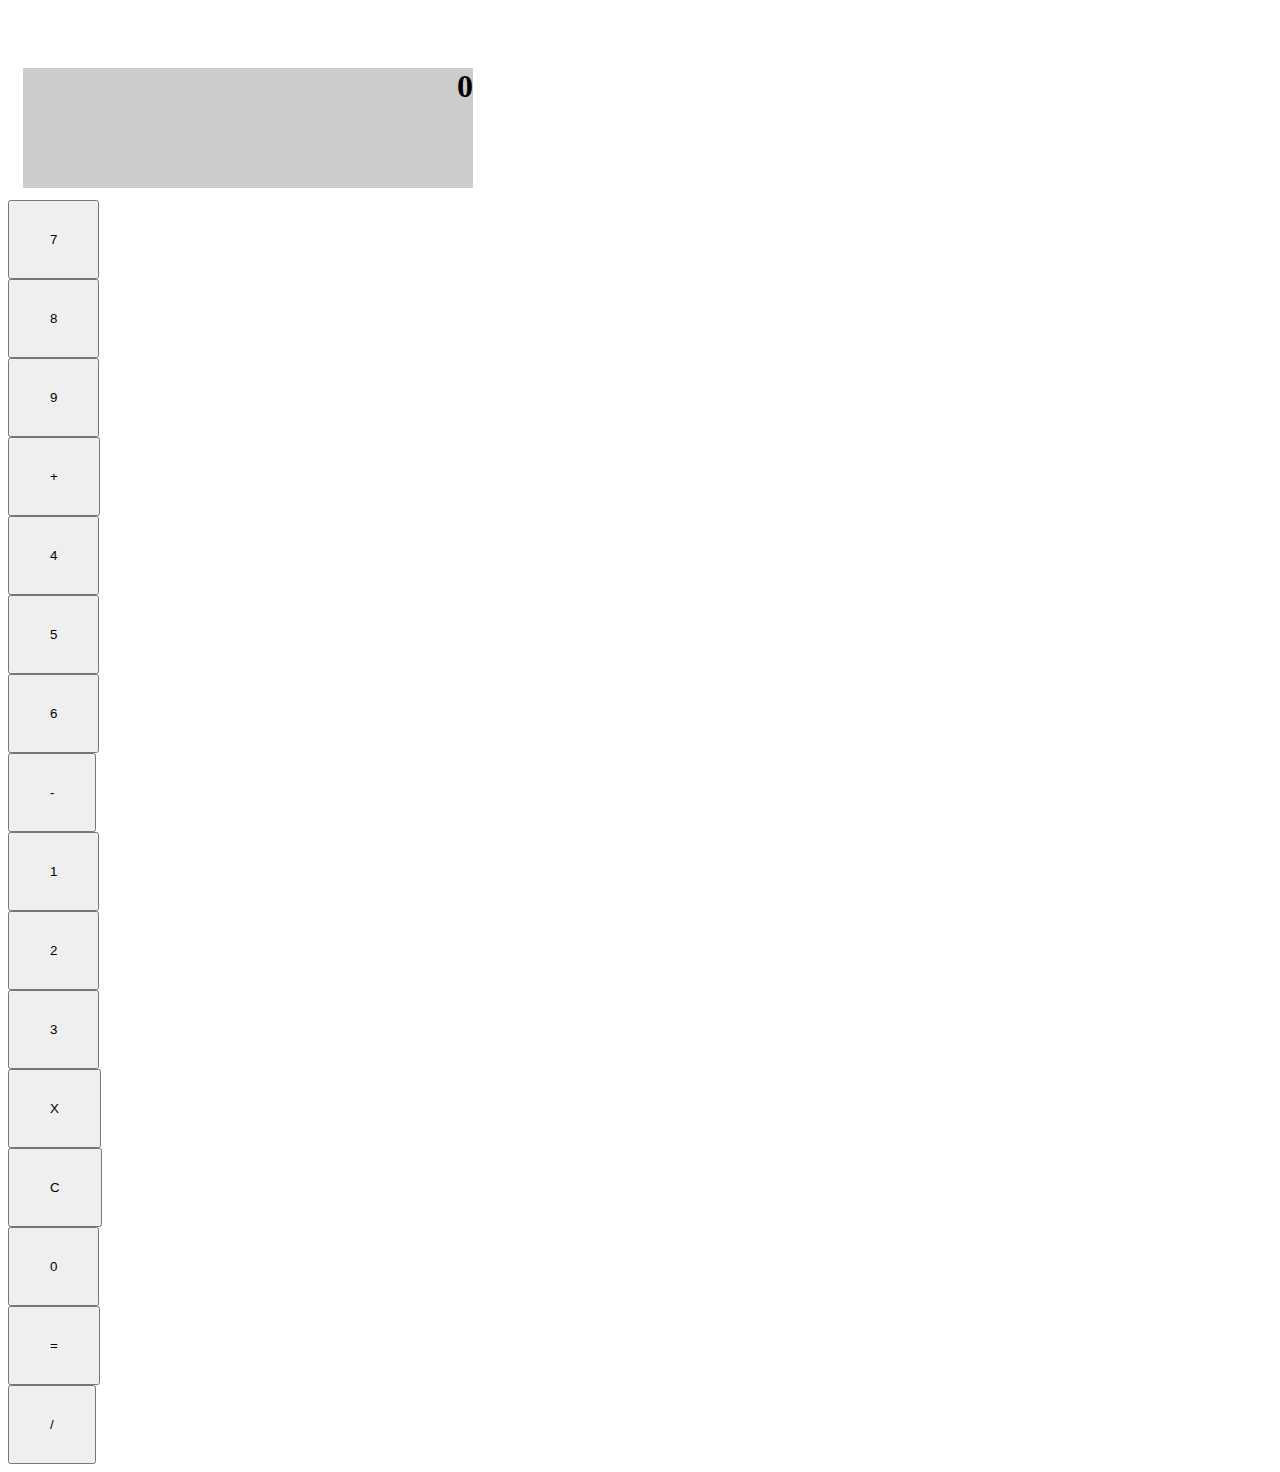
==== Calculator/index.html @ 2bd22f54 "calculator UI done" ====
<!doctype html>
<html lang="en">

<head>
    
    <meta charset="utf-8">
    <meta name="viewport" content="width=device-width, initial-scale=1, shrink-to-fit=no">

    
    <link rel="stylesheet" href="https://cdn.jsdelivr.net/npm/bootstrap@4.5.3/dist/css/bootstrap.min.css"
        integrity="sha384-TX8t27EcRE3e/ihU7zmQxVncDAy5uIKz4rEkgIXeMed4M0jlfIDPvg6uqKI2xXr2" crossorigin="anonymous">
    <link rel="stylesheet" href="./assets/css/style.css">
    <title>Calculator</title>
</head>

<body>

    <div class="container bg-dark">
        <div class="row">
            <div class="col display align-bottom"> <h1>0</h1></div>
        </div>
        
        <div class="">
            <div class="row my-4">
                <div class="col-3">
                    <button type="button" class="btn btn-secondary ">7</button>
                </div>
                <div class="col-3">
                    <button type="button" class="btn btn-secondary ">8</button>
                </div>
                <div class="col-3">
                    <button type="button" class="btn btn-secondary ">9</button>
                </div>
                <div class="col-3">
                    <button type="button" class="btn btn-secondary">+</button>
                </div>
            </div>
            <div class="row my-4">
                <div class="col-3">
                    <button type="button" class="btn btn-secondary ">4</button>
                </div>
                <div class="col-3">
                    <button type="button" class="btn btn-secondary ">5</button>
                </div>
                <div class="col-3">
                    <button type="button" class="btn btn-secondary ">6</button>
                </div>
                <div class="col-3">
                    <button type="button" class="btn btn-secondary ">-</button>
                </div>
            </div>
            <div class="row my-4">
                <div class="col-3">
                    <button type="button" class="btn btn-secondary ">1</button>
                </div>
                <div class="col-3">
                    <button type="button" class="btn btn-secondary ">2</button>
                </div>
                <div class="col-3">
                    <button type="button" class="btn btn-secondary ">3</button>
                </div>
                <div class="col-3">
                    <button type="button" class="btn btn-secondary ">X</button>
                </div>
            </div>
            <div class="row my-4">
                <div class="col-3 mb-4">
                    <button type="button" class="btn btn-secondary ">C</button>
                </div>
                <div class="col-3">
                    <button type="button" class="btn btn-secondary ">0</button>
                </div>
                <div class="col-3">
                    <button type="button" class="btn btn-secondary ">=</button>
                </div>
                <div class="col-3">
                    <button type="button" class="btn btn-secondary ">/</button>
                </div>
        </div>
        </div>
    </div>

    
    <script src="https://code.jquery.com/jquery-3.5.1.slim.min.js"
        integrity="sha384-DfXdz2htPH0lsSSs5nCTpuj/zy4C+OGpamoFVy38MVBnE+IbbVYUew+OrCXaRkfj"
        crossorigin="anonymous"></script>
    <script src="https://cdn.jsdelivr.net/npm/bootstrap@4.5.3/dist/js/bootstrap.bundle.min.js"
        integrity="sha384-ho+j7jyWK8fNQe+A12Hb8AhRq26LrZ/JpcUGGOn+Y7RsweNrtN/tE3MoK7ZeZDyx"
        crossorigin="anonymous"></script>
    <script src="./assets/js/app.js"></script>
    
</body>

</html>
---- Calculator/assets/css/style.css ----
* {
  box-sizing: border-box;
}
.container {
  width: 480px;
}
.display {
  background-color: #ccc;
  width: 450px;
  height: 120px;
  margin: 12px 15px;
  vertical-align: text-bottom;
  text-align: end;
}
.display h1 {
  margin-top: 15%;
}
.btn {
  padding: 30px 40px;
}
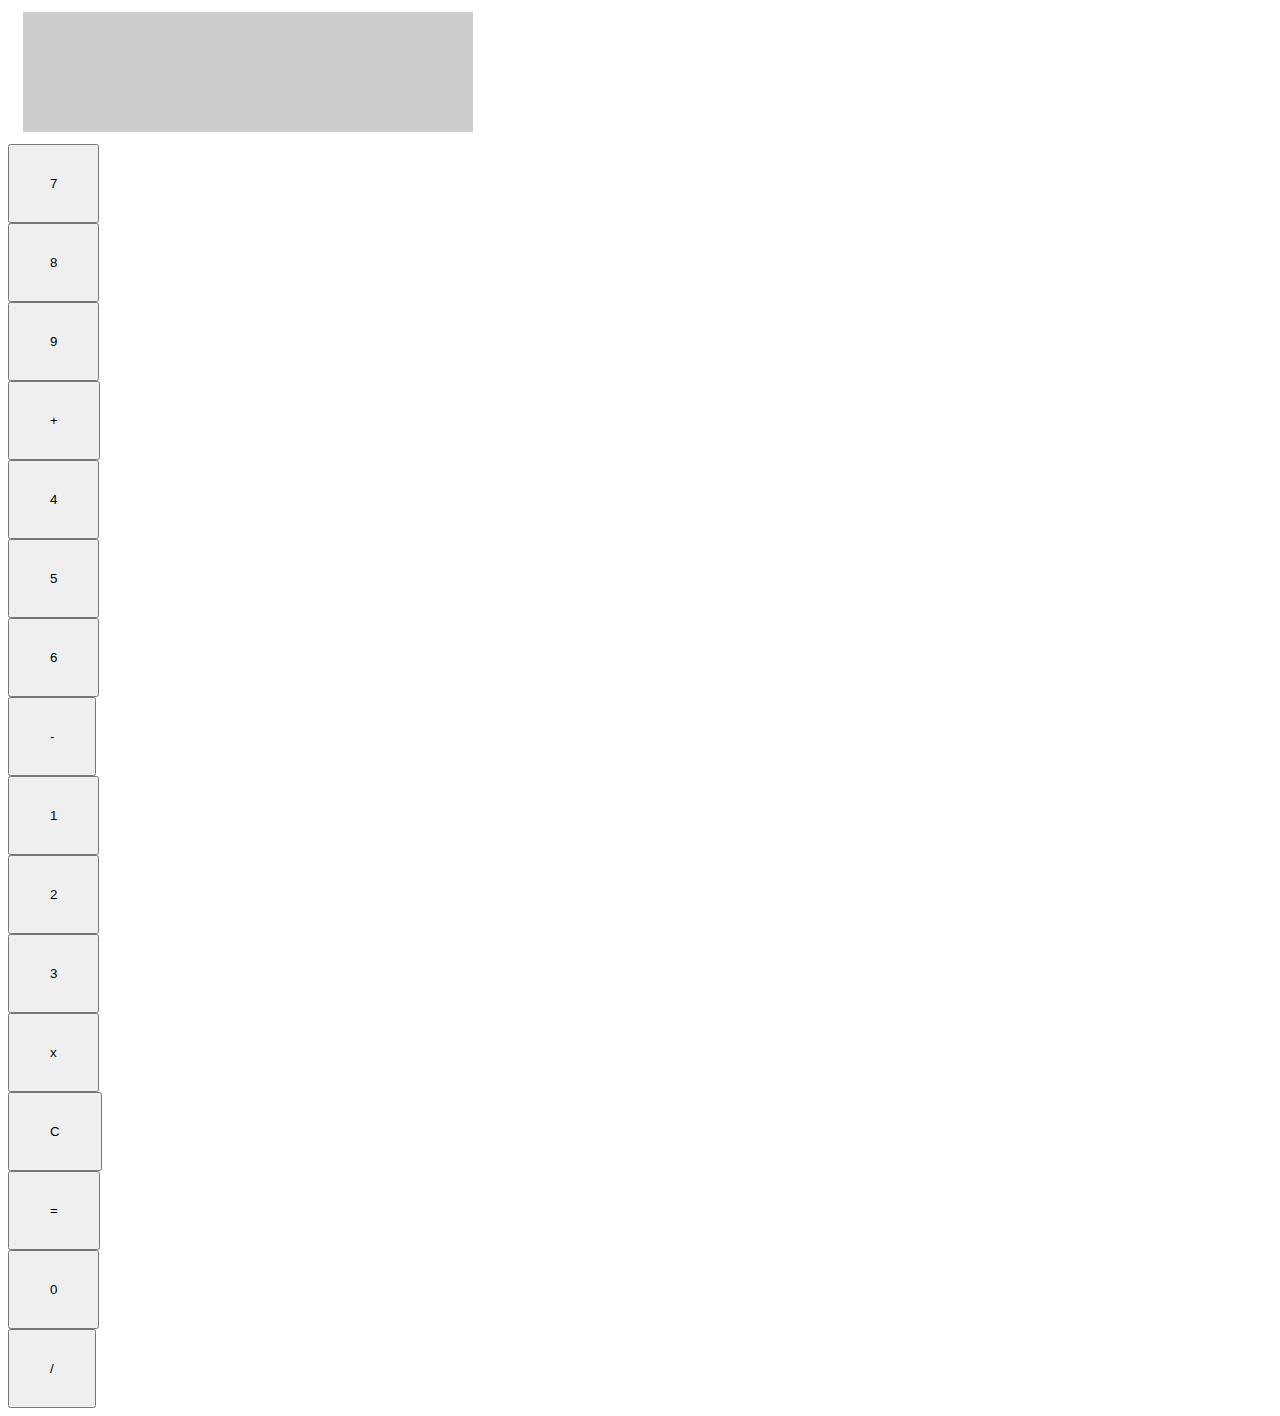
==== commit c45b6dfd: "javascript applied on the calculator" ====
--- a/Calculator/index.html
+++ b/Calculator/index.html
@@ -17,64 +17,67 @@
 
     <div class="container bg-dark">
         <div class="row">
-            <div class="col display align-bottom"> <h1>0</h1></div>
+            <div class="col display align-bottom">
+                <div id="history"><p id="previous-operand"></p></div>
+                <div id="output"><p id="current-operand"></p></div>
+            </div>
         </div>
         
         <div class="">
             <div class="row my-4">
                 <div class="col-3">
-                    <button type="button" class="btn btn-secondary ">7</button>
+                    <button type="button" class="btn btn-secondary number" id="7">7</button>
                 </div>
                 <div class="col-3">
-                    <button type="button" class="btn btn-secondary ">8</button>
+                    <button type="button" class="btn btn-secondary number"id="8">8</button>
                 </div>
                 <div class="col-3">
-                    <button type="button" class="btn btn-secondary ">9</button>
+                    <button type="button" class="btn btn-secondary number" id="9">9</button>
                 </div>
                 <div class="col-3">
-                    <button type="button" class="btn btn-secondary">+</button>
+                    <button type="button" class="btn btn-primary operator "id="+">+</button>
                 </div>
             </div>
             <div class="row my-4">
                 <div class="col-3">
-                    <button type="button" class="btn btn-secondary ">4</button>
+                    <button type="button" class="btn btn-secondary number"id="4">4</button>
                 </div>
                 <div class="col-3">
-                    <button type="button" class="btn btn-secondary ">5</button>
+                    <button type="button" class="btn btn-secondary number"id="5">5</button>
                 </div>
                 <div class="col-3">
-                    <button type="button" class="btn btn-secondary ">6</button>
+                    <button type="button" class="btn btn-secondary number"id="6">6</button>
                 </div>
                 <div class="col-3">
-                    <button type="button" class="btn btn-secondary ">-</button>
+                    <button type="button" class="btn btn-primary operator"id="-">-</button>
                 </div>
             </div>
             <div class="row my-4">
                 <div class="col-3">
-                    <button type="button" class="btn btn-secondary ">1</button>
+                    <button type="button" class="btn btn-secondary number"id="1">1</button>
                 </div>
                 <div class="col-3">
-                    <button type="button" class="btn btn-secondary ">2</button>
+                    <button type="button" class="btn btn-secondary number"id="2">2</button>
                 </div>
                 <div class="col-3">
-                    <button type="button" class="btn btn-secondary ">3</button>
+                    <button type="button" class="btn btn-secondary number"id="3">3</button>
                 </div>
                 <div class="col-3">
-                    <button type="button" class="btn btn-secondary ">X</button>
+                    <button type="button" class="btn btn-primary operator"id="*">x</button>
                 </div>
             </div>
             <div class="row my-4">
                 <div class="col-3 mb-4">
-                    <button type="button" class="btn btn-secondary ">C</button>
+                    <button type="button" class="btn btn-danger operator"id="clear">C</button>
                 </div>
                 <div class="col-3">
-                    <button type="button" class="btn btn-secondary ">0</button>
+                    <button type="button" class="btn btn-success operator" id="=">=</button>
                 </div>
                 <div class="col-3">
-                    <button type="button" class="btn btn-secondary ">=</button>
+                    <button type="button" class="btn btn-secondary number" id="0">0</button>
                 </div>
                 <div class="col-3">
-                    <button type="button" class="btn btn-secondary ">/</button>
+                    <button type="button" class="btn btn-primary operator"id="/">/</button>
                 </div>
         </div>
         </div>
--- a/Calculator/assets/css/style.css
+++ b/Calculator/assets/css/style.css
@@ -9,12 +9,23 @@
   width: 450px;
   height: 120px;
   margin: 12px 15px;
-  vertical-align: text-bottom;
-  text-align: end;
+  display: flex;
+  align-items: flex-end;
+  justify-content: space-around;
+  flex-direction: column;
+  padding: 10px;
+  word-wrap: break-word;
+  word-break: break-all;
 }
-.display h1 {
-  margin-top: 15%;
+.display #previous-operand {
+  color: rgba(0, 0, 0, 0.75);
+  font-size: 1.5rem;
 }
+.display #current-operand {
+  color: black;
+  font-size: 2.5rem;
+}
+
 .btn {
   padding: 30px 40px;
 }
